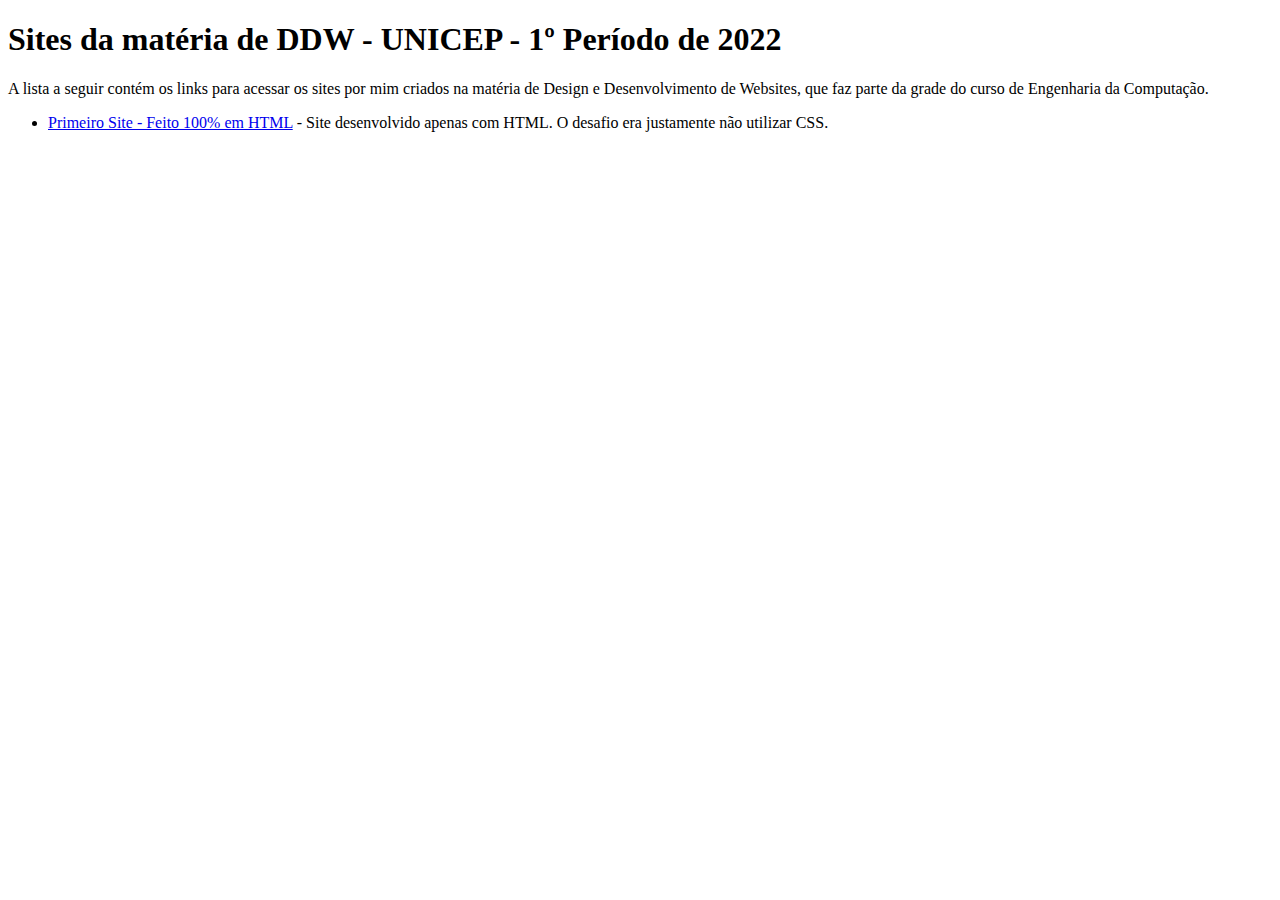
==== index.html @ 4d647519 "criado o index e o readme" ====
<!DOCTYPE html>
<html lang="pt-br">
<head>
    <meta charset="UTF-8">
    <meta http-equiv="X-UA-Compatible" content="IE=edge">
    <meta name="viewport" content="width=device-width, initial-scale=1.0">
    <title>Sites desenvolvidos na disciplina de DDW - 1º Período de 2022</title>
</head>
<body>
    <h1>Sites da matéria de DDW - UNICEP - 1º Período de 2022</h1>
    <p>A lista a seguir contém os links para acessar os sites por mim criados na matéria de Design e Desenvolvimento de Websites, que faz parte da grade do curso de Engenharia da Computação.</p>
    <ul>
        <li><a href="01 - Site 1/index.html">Primeiro Site - Feito 100% em HTML</a> - Site desenvolvido apenas com HTML. O desafio era justamente não utilizar CSS.
        </li>
    </ul>
</body>
</html>
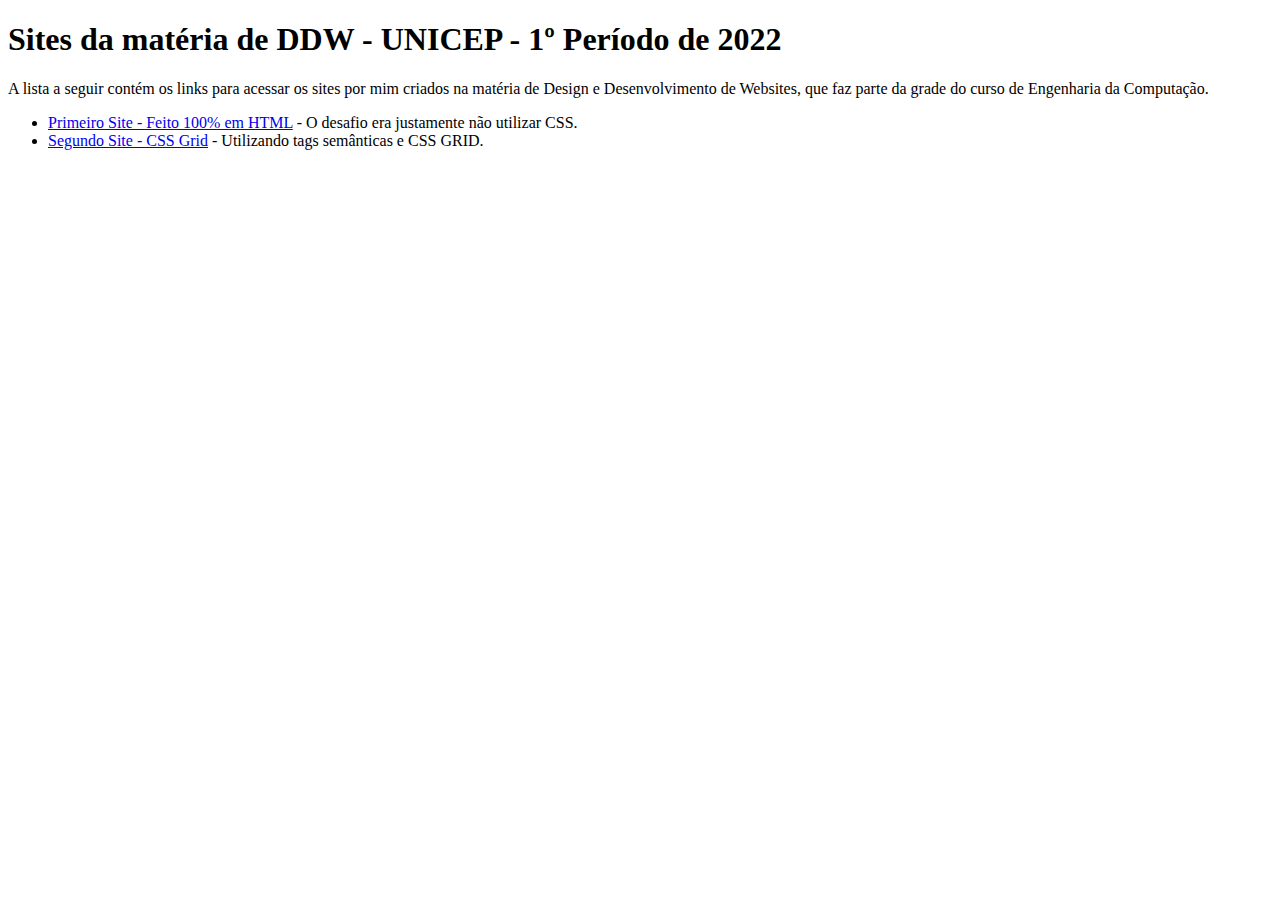
==== commit b631f774: "Inicio da criação do segundo site" ====
--- a/index.html
+++ b/index.html
@@ -10,8 +10,8 @@
     <h1>Sites da matéria de DDW - UNICEP - 1º Período de 2022</h1>
     <p>A lista a seguir contém os links para acessar os sites por mim criados na matéria de Design e Desenvolvimento de Websites, que faz parte da grade do curso de Engenharia da Computação.</p>
     <ul>
-        <li><a href="01 - Site 1/index.html">Primeiro Site - Feito 100% em HTML</a> - Site desenvolvido apenas com HTML. O desafio era justamente não utilizar CSS.
-        </li>
+        <li><a href="./01_site_01/lobo_guara_so_html.html">Primeiro Site - Feito 100% em HTML</a> - O desafio era justamente não utilizar CSS.</li>
+        <li><a href="./02_site_02/lobo_guara_grid.html">Segundo Site - CSS Grid</a> - Utilizando tags semânticas e CSS GRID.</li>
     </ul>
 </body>
 </html>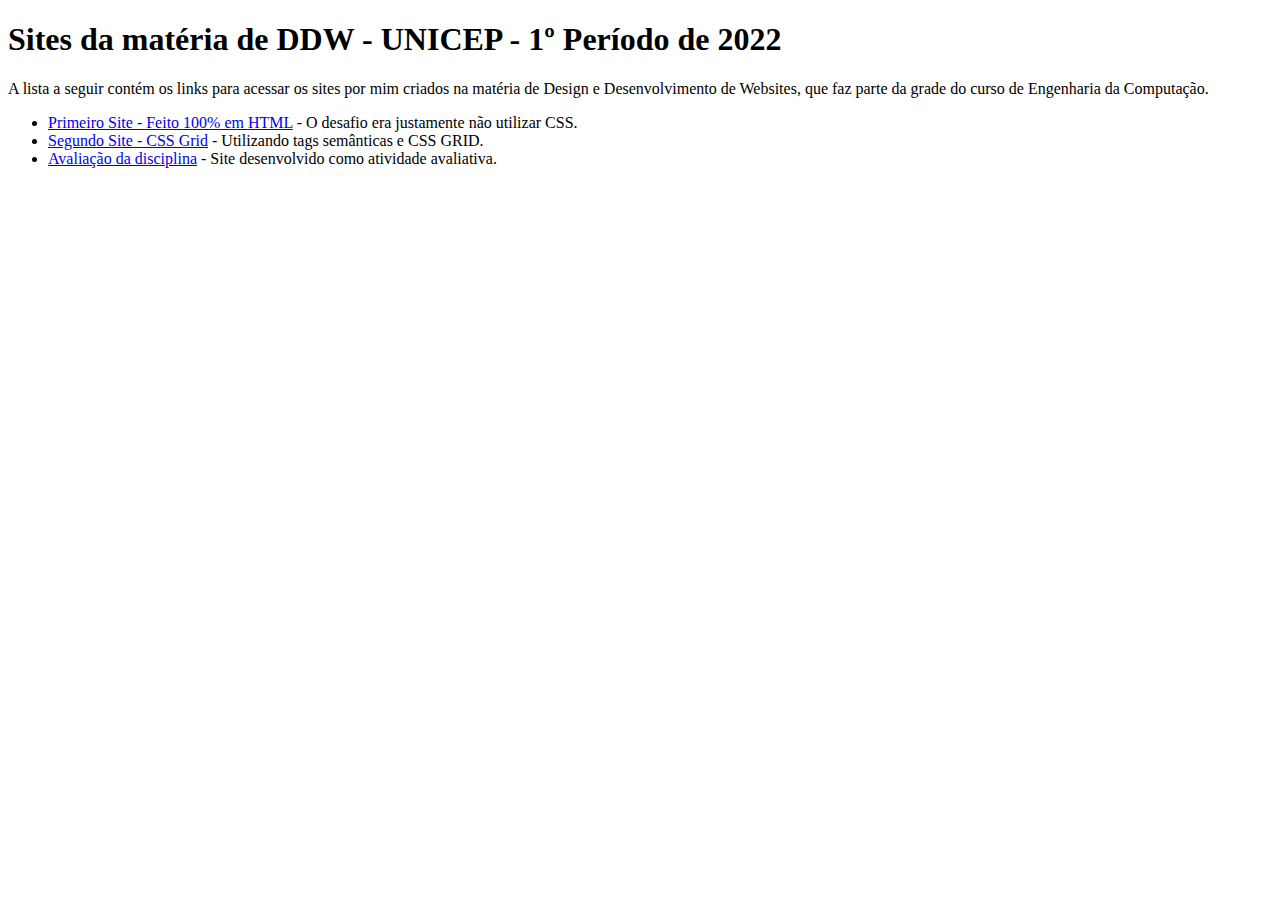
==== commit fa36cc39: "Primeiro comit do site 3" ====
--- a/index.html
+++ b/index.html
@@ -12,6 +12,7 @@
     <ul>
         <li><a href="./01_site_01/lobo_guara_so_html.html">Primeiro Site - Feito 100% em HTML</a> - O desafio era justamente não utilizar CSS.</li>
         <li><a href="./02_site_02/lobo_guara_grid.html">Segundo Site - CSS Grid</a> - Utilizando tags semânticas e CSS GRID.</li>
+        <li><a href="./03_prova_p1/">Avaliação da disciplina</a> - Site desenvolvido como atividade avaliativa.</li>
     </ul>
 </body>
 </html>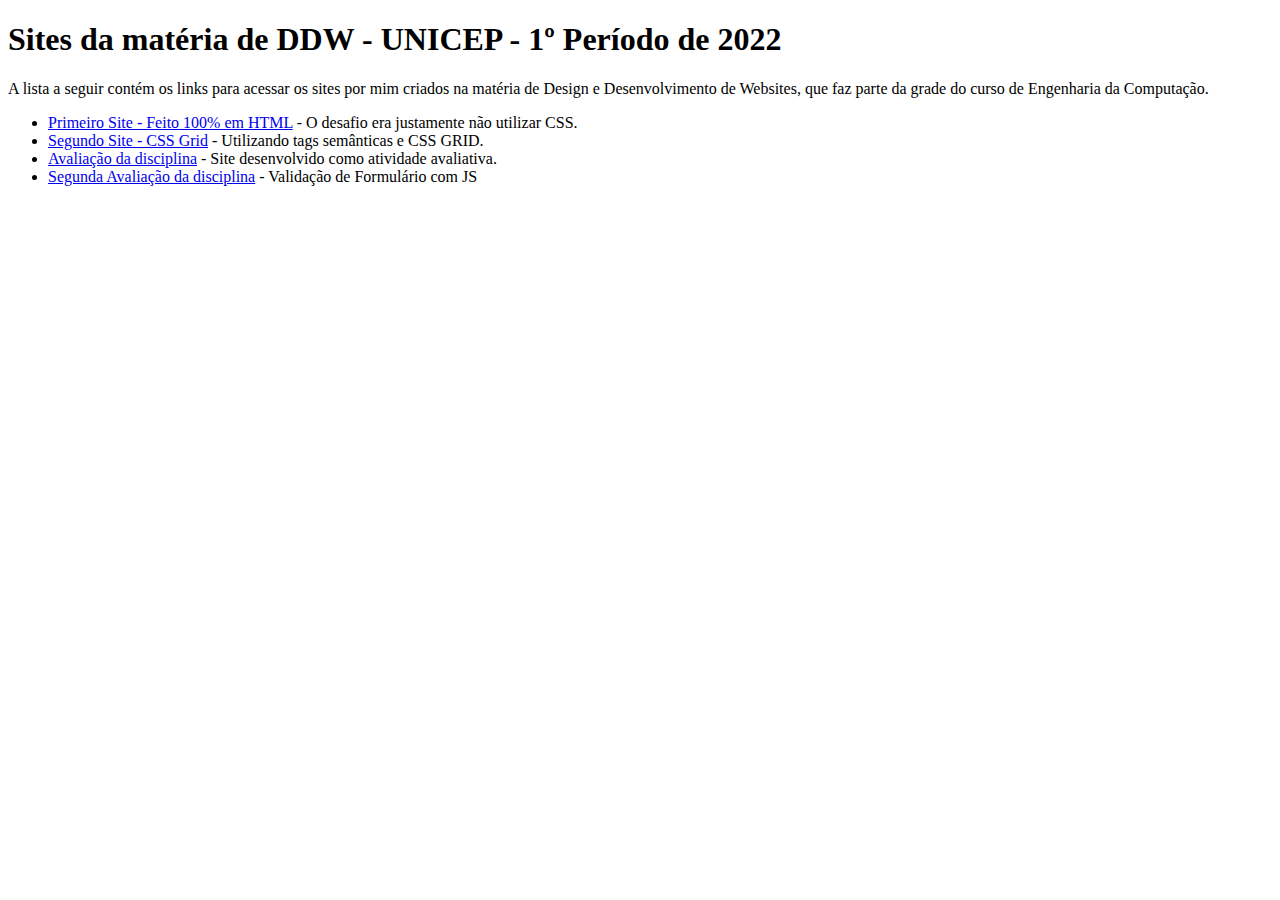
==== commit 49737cb6: "Adicionada a segunda avaliação ao index de projetos" ====
--- a/index.html
+++ b/index.html
@@ -12,7 +12,8 @@
     <ul>
         <li><a href="./01_site_01/lobo_guara_so_html.html">Primeiro Site - Feito 100% em HTML</a> - O desafio era justamente não utilizar CSS.</li>
         <li><a href="./02_site_02/lobo_guara_grid.html">Segundo Site - CSS Grid</a> - Utilizando tags semânticas e CSS GRID.</li>
-        <li><a href="./03_prova_p1/">Avaliação da disciplina</a> - Site desenvolvido como atividade avaliativa.</li>
+        <li><a href="./03_prova_p1/index.html">Avaliação da disciplina</a> - Site desenvolvido como atividade avaliativa.</li>
+        <li><a href="./04_prova_p2/contato.html">Segunda Avaliação da disciplina</a> - Validação de Formulário com JS</li>
     </ul>
 </body>
 </html>